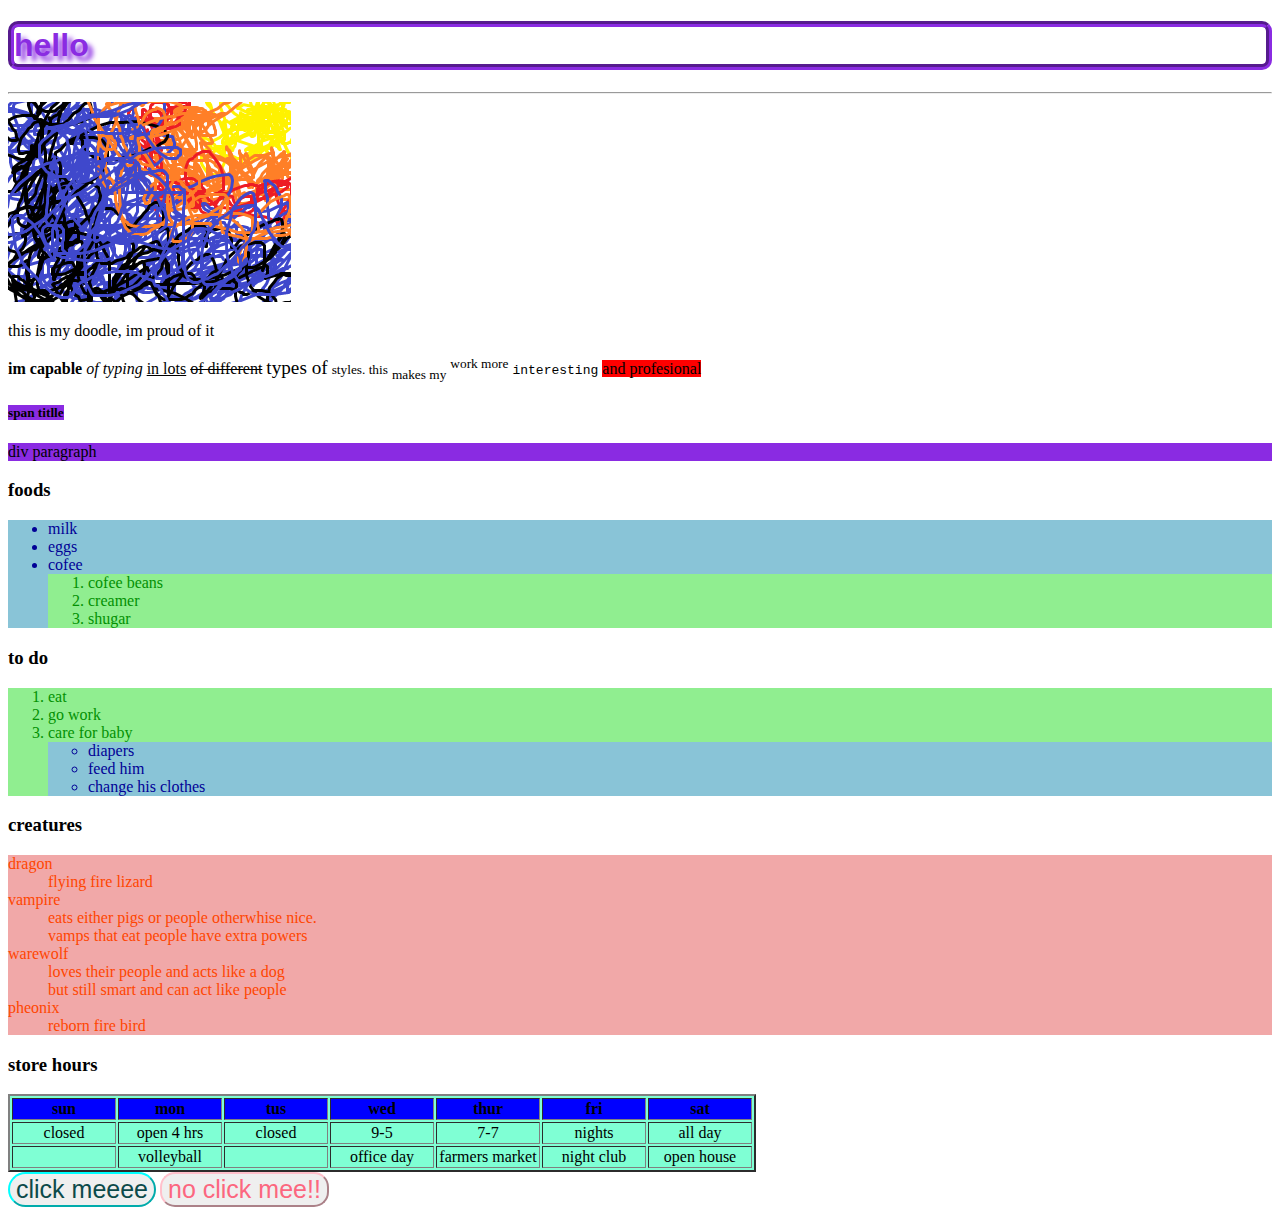
==== index.html @ fd6be1f6 "Add files via upload" ====
<!DOCTYPE html>
<html lang="en">
<head>
    <meta charset="UTF-8">
    <meta name="viewport" content="width=device-width, initial-scale=1.0">
    <link rel="icon" type="image/png" href="icon.png">
    <link rel="stylesheet" href="style.css">
    <title>crystalyn</title>
</head>
<body>
    <h1 id="hello" style="border: 6px groove blueviolet; border-radius: 10px; color: blueviolet; text-shadow: 5px 5px 5px;">hello</h1>
    <!--awesome style shorthand-->
    <hr>
    <img src="doodle.png" alt="my doodle" height="200">
    <p>this is my doodle, im proud of it</p>
<b>im capable</b>
<i>of typing</i>
<u>in lots</u>
<del>of different</del>
<big>types of</big>
<small>styles. this</small>
<sub>makes my</sub>
<sup>work more</sup>
<tt>interesting</tt>
<mark style="background-color:red">and profesional</mark>
<br>
<!--i amm commmmentinggg-->
<h5><span style="background-color: blueviolet;">span titlle</span></h5>
<p><div style="background-color: blueviolet;">div paragraph </div></p>
<!--div will create its own block of text-->
<h3>foods</h3>
<ul id="ul"><li>milk</li>
<li>eggs</li>
<li>cofee</li>
    <ol>
        <li>cofee beans</li>
        <li>creamer</li>
        <li>shugar</li>
    </ol>
</ul>
<h3>to do</h3>
<ol id="ol">
    <li>eat</li>
    <li>go work</li>
    <li>care for baby</li>
         <ul>
            <li>diapers</li>
            <li>feed him</li>
            <li>change his clothes</li>
         </ul>
</ol>
<h3>creatures</h3>
<dl id="dl">
    <dt>dragon</dt>
        <dd>flying fire lizard</dd>
    <dt>vampire</dt>
        <dd>eats either pigs or people otherwhise nice. <br>vamps that eat people have extra powers</dd>
    <dt>warewolf</dt>
        <dd>loves their people and acts like a dog <br>but still smart and can act like people</dd>
    <dt>pheonix</dt>
        <dd>reborn fire bird</dd>
</dl>
<!--ul=unordered list. ol=ordered list. dl=definition list. list item. definition term. ddefinition.-->
<h3>store hours</h3>
<table border="2" style="background-color:aquamarine">
    <tr style="background-color: blue">
        <th width="100">sun</th>
        <th width="100">mon</th>
        <th width="100">tus</th>
        <th width="100">wed</th>
        <th width="100">thur</th>
        <th width="100">fri</th>
        <th width="100">sat</th>
    </tr>
    <tr align="center">
        <td>closed</td>
        <td>open 4 hrs</td>
        <td>closed</td>
        <td>9-5</td>
        <td>7-7</td>
        <td>nights</td>
        <td>all day</td>
    </tr>
    <tr align="center">
        <td></td>
        <td>volleyball</td>
        <td></td>
        <td>office day</td>
        <td>farmers market</td>
        <td>night club</td>
        <td>open house</td>
    </tr>
</table>
<!-- table row. table header. table data-->

<button onclick="dosomething()" id="mee" style="font-size: 25px; color:rgb(12, 74, 74); border-radius: 25px; border-color: aqua;">click meeee</button>
<a href="page2.html">
<button style="font-size:25px; color:rgb(252, 103, 127) ; border-radius: 15px; border-color: pink;">no click mee!!</button>
</a>
<script>
    function dosomething(){
document.getElementById("mee").innerHTML="YAYY!!";
    }
</script>
</body>
</html>
---- style.css ----
ul{
    background-color: rgb(137, 196, 215); color:rgb(1, 1, 150);
}
ol{
    background-color: lightgreen; color:rgb(3, 145, 3);
}
dl{
    background-color:rgb(241, 168, 168); color:orangered
}
#hello{
    font-family: verdana, arial;
    border-style: solid;
    border-radius: 10px;
}
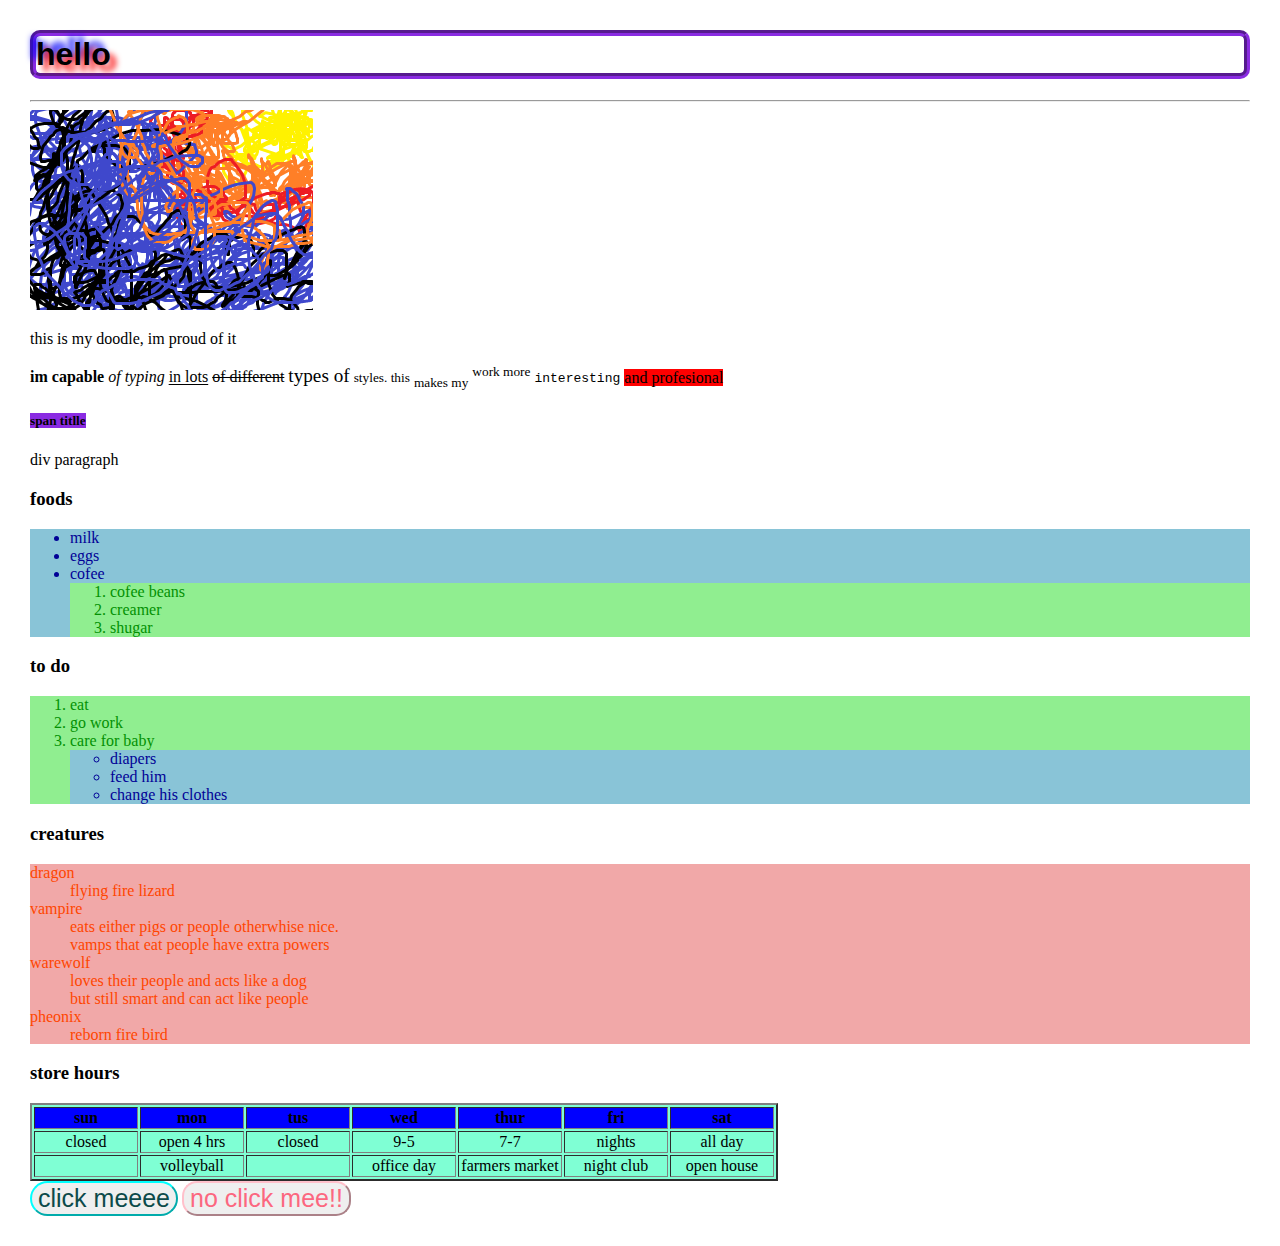
==== commit 32b6840a: "add boxes to page 2" ====
--- a/index.html
+++ b/index.html
@@ -8,7 +8,7 @@
     <title>crystalyn</title>
 </head>
 <body>
-    <h1 id="hello" style="border: 6px groove blueviolet; border-radius: 10px; color: blueviolet; text-shadow: 5px 5px 5px;">hello</h1>
+    <h1 id="hello">hello</h1>
     <!--awesome style shorthand-->
     <hr>
     <img src="doodle.png" alt="my doodle" height="200">
@@ -26,7 +26,7 @@
 <br>
 <!--i amm commmmentinggg-->
 <h5><span style="background-color: blueviolet;">span titlle</span></h5>
-<p><div style="background-color: blueviolet;">div paragraph </div></p>
+<p><div>div paragraph </div></p>
 <!--div will create its own block of text-->
 <h3>foods</h3>
 <ul id="ul"><li>milk</li>
--- a/style.css
+++ b/style.css
@@ -9,6 +9,25 @@
 }
 #hello{
     font-family: verdana, arial;
-    border-style: solid;
+    border: 6px groove blueviolet;
     border-radius: 10px;
+    text-shadow: 6px 6px 6px rgb(250,0,0), -6px -6px 6px rgb(0,0,250);
+}
+body{
+    margin: 30px;
+}
+.box{
+    border: 6px groove;
+    width: 150px;
+    height: 150px;
+    background-color: grey;
+    font-size: 2.5em;
+}
+#box1{
+    background-color: red;
+    margin-left: auto;
+}
+#box2{
+    background-color: purple;
+    margin: 100px;
 }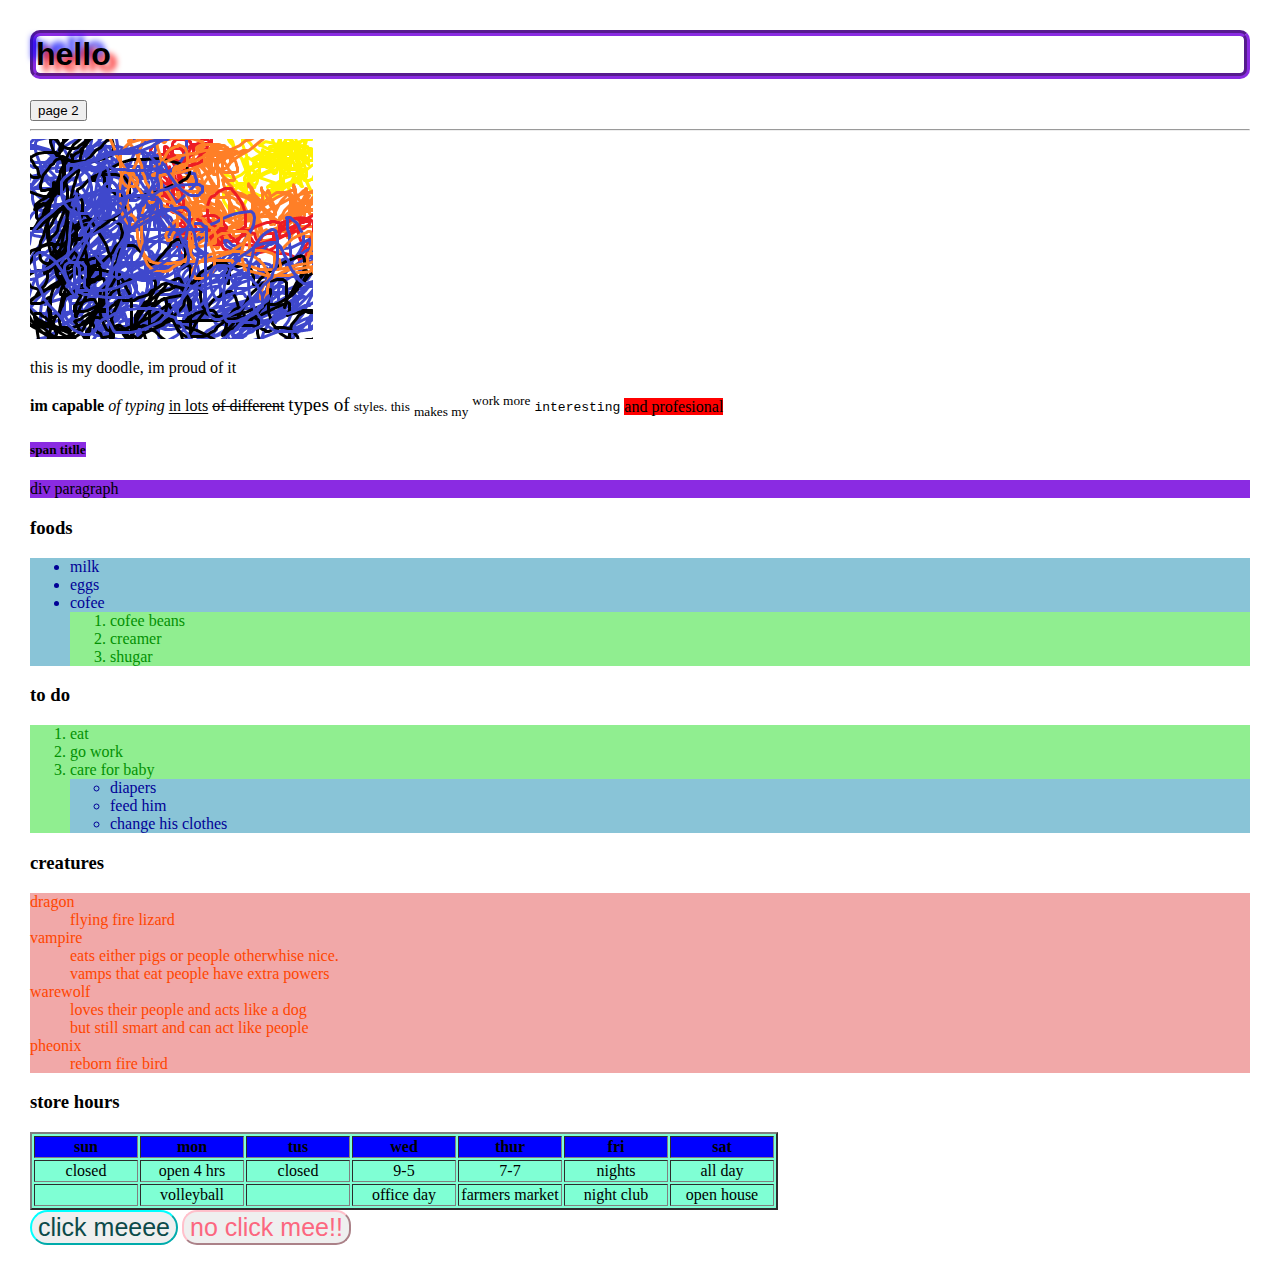
==== commit c93591fb: "stuff" ====
--- a/index.html
+++ b/index.html
@@ -9,7 +9,7 @@
 </head>
 <body>
     <h1 id="hello">hello</h1>
-    <!--awesome style shorthand-->
+    <a href="page2.html"><button id="topbutton">page 2</button></a>
     <hr>
     <img src="doodle.png" alt="my doodle" height="200">
     <p>this is my doodle, im proud of it</p>
@@ -25,8 +25,8 @@
 <mark style="background-color:red">and profesional</mark>
 <br>
 <!--i amm commmmentinggg-->
-<h5><span style="background-color: blueviolet;">span titlle</span></h5>
-<p><div>div paragraph </div></p>
+<h5><span id="x" style="background-color: blueviolet;">span titlle</span></h5>
+<p><div id="z">div paragraph </div></p>
 <!--div will create its own block of text-->
 <h3>foods</h3>
 <ul id="ul"><li>milk</li>
--- a/style.css
+++ b/style.css
@@ -13,6 +13,12 @@
     border-radius: 10px;
     text-shadow: 6px 6px 6px rgb(250,0,0), -6px -6px 6px rgb(0,0,250);
 }
+#formm{
+    border: 5px solid blue;
+    width:fit-content;
+    padding: 5px;
+    
+}
 body{
     margin: 30px;
 }
@@ -22,12 +28,41 @@
     height: 150px;
     background-color: grey;
     font-size: 2.5em;
+    overflow:auto;
 }
 #box1{
     background-color: red;
     margin-left: auto;
+    margin: 50px;
+    overflow: scroll;
+    float: left;
 }
 #box2{
     background-color: purple;
     margin: 100px;
-}+    float: left;
+}
+#giberish{
+    border: 5px solid;
+
+display: flow-root
+}
+#z{
+    background-color: blueviolet;
+}
+.block{
+    border: 5px groove blue;
+    background-color: blanchedalmond;
+    width:50%;
+    padding: 5px;
+    box-sizing: border-box;
+    float:left
+}
+#box5{
+    border: 3px solid;
+    font-size: 0.5em;
+    background-color: blueviolet;
+    position:absolute;
+    width: 50px;
+    overflow: scroll;
+}
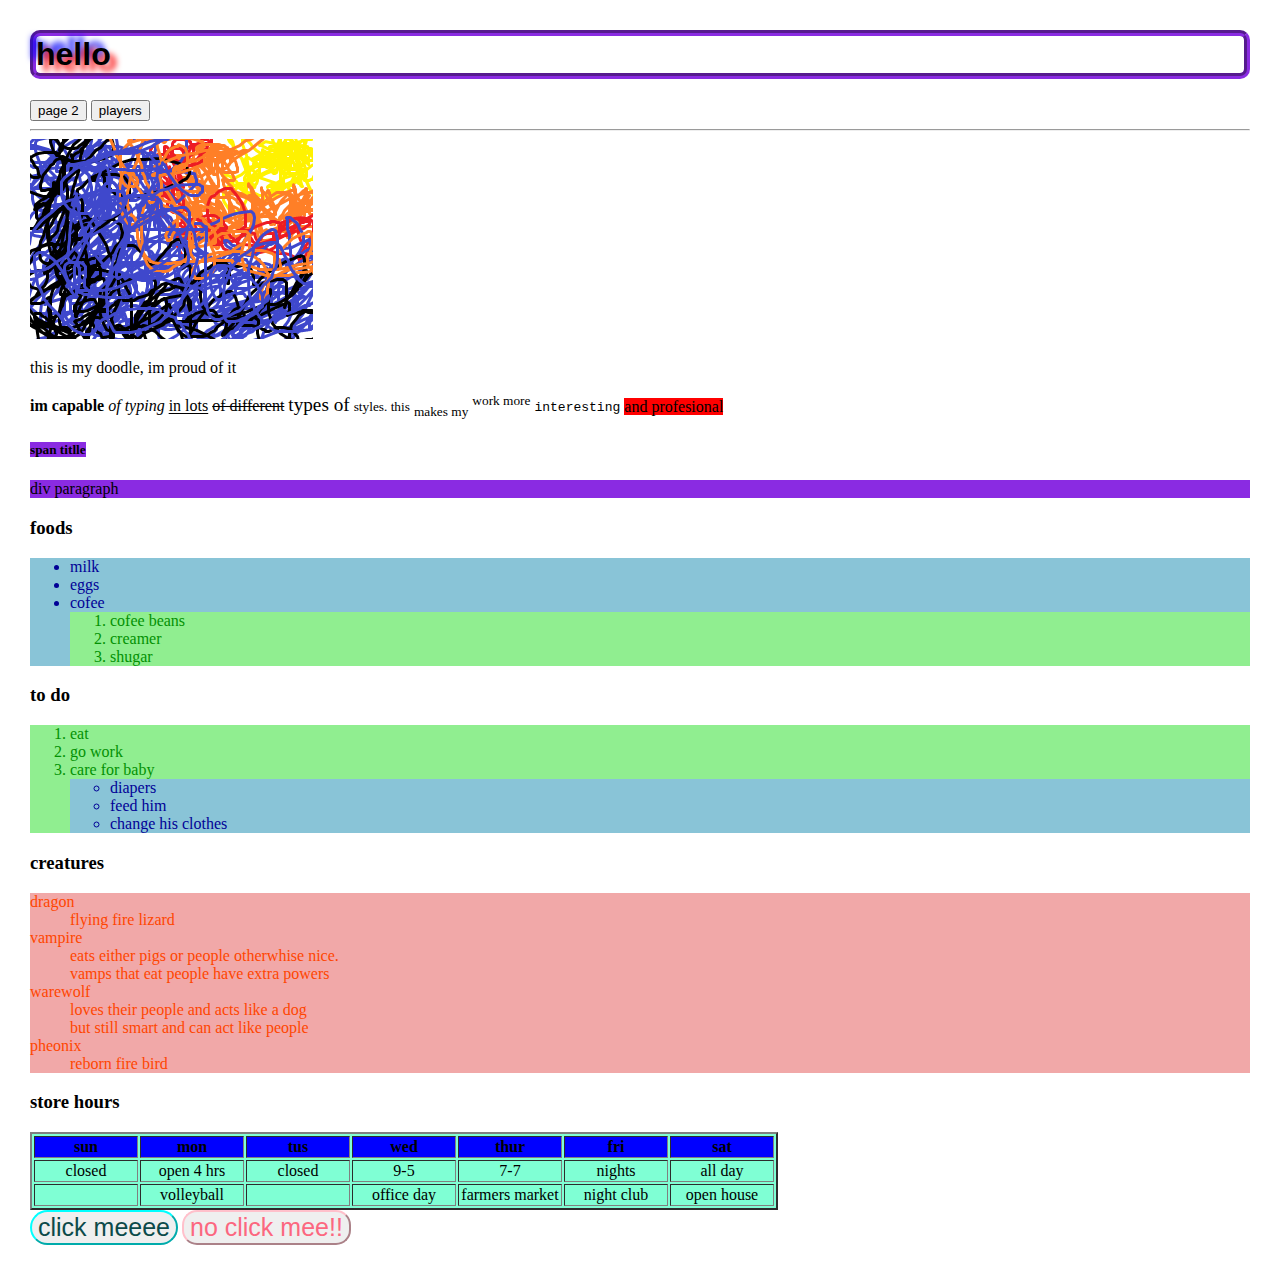
==== commit be69092d: "set up new page" ====
--- a/index.html
+++ b/index.html
@@ -10,6 +10,7 @@
 <body>
     <h1 id="hello">hello</h1>
     <a href="page2.html"><button id="topbutton">page 2</button></a>
+    <a href="players.html"><button>players</button></a>
     <hr>
     <img src="doodle.png" alt="my doodle" height="200">
     <p>this is my doodle, im proud of it</p>
--- a/style.css
+++ b/style.css
@@ -17,7 +17,13 @@
     border: 5px solid blue;
     width:fit-content;
     padding: 5px;
-    
+}
+#info{
+    width: 300px;
+    height:300px;
+    border: 3px solid;
+    padding: 5px;
+    float: right;
 }
 body{
     margin: 30px;
@@ -66,3 +72,19 @@
     width: 50px;
     overflow: scroll;
 }
+
+
+#newplayer{
+width:300px;
+height:300px;
+border: 3px solid grey;
+float: left;
+background-color: white;
+}
+#inform{
+width: 300px;
+height: 300px;
+border: 3px solid grey;
+float: right;
+background-color: white;
+}
